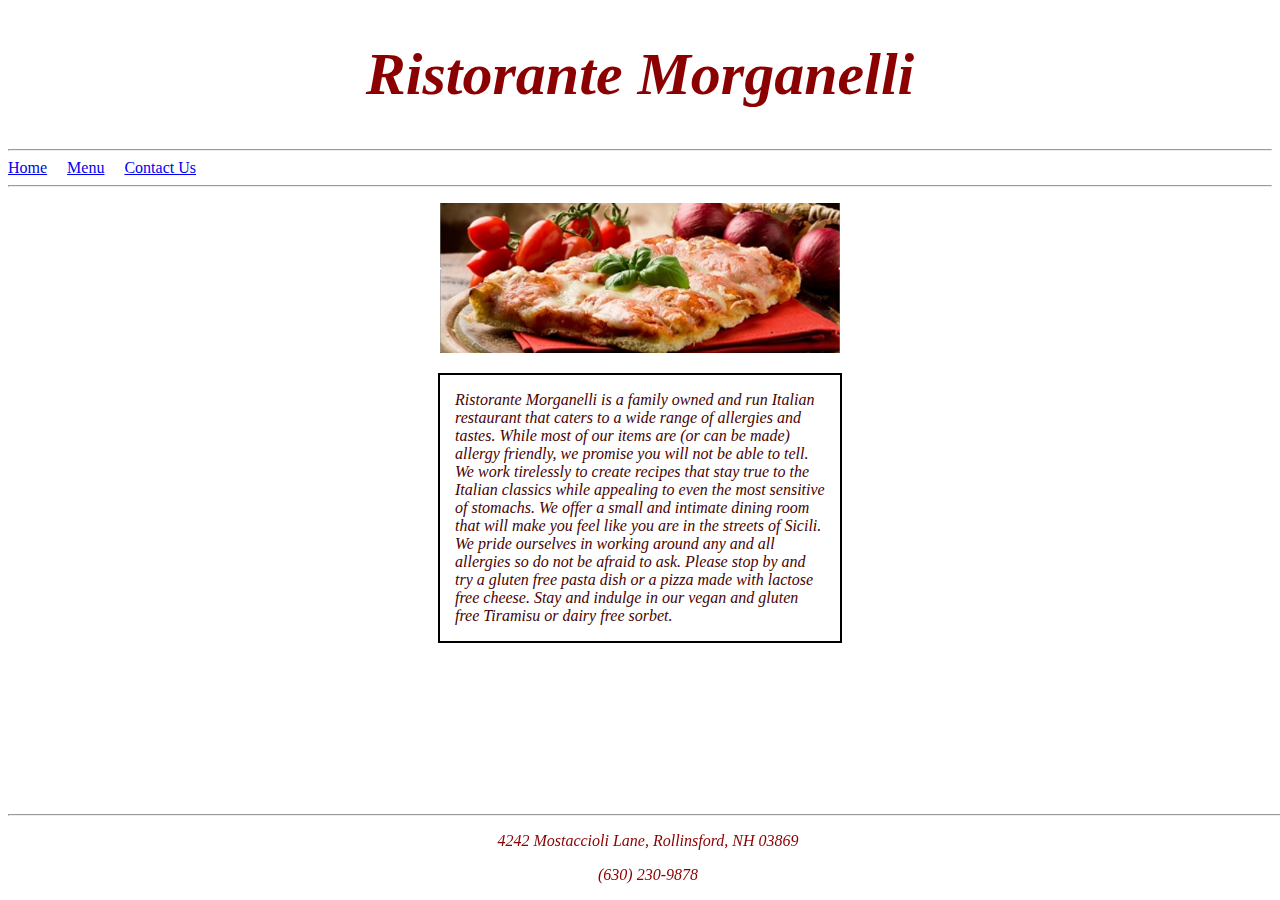
==== index.html @ 00c62fdb "added external internal and inline styling" ====
<!DOCTYPE html>
<html>
    <head>
        <title>Home Page</title>
        <link href="restaurantStyles.css" rel="stylesheet" type="text/css"/>
        <meta name="viewport" content="width=device-width, initial-scale=1.0">
        <style>
            .restaurantdescription {
                border: 2px solid black;
                width: 370px;
                padding-left: 15px;
                padding-right: 15px;
                color: #460303;
                font-style:italic;
            }
        </style>
    </head>
    <body>
        <h1>Ristorante Morganelli</h1>
        <hr/>
        <a href="index.html">Home</a>&emsp;
        <a href="menu.html">Menu</a>&emsp;
        <a href="contact.html">Contact Us</a>&emsp;
        <hr/>
        <div style="text-align: center">
            <p>
                <img src="images/ristorante.png"
                alt="Image of some AWESOME Ristorante Morganelli Gluten Free Pizza"
                style="width:400px;height:150px;"/>
            </p>
        </div>
        <center>
        <div class="restaurantdescription">
            <p align="left">
            Ristorante Morganelli is a family owned and run Italian restaurant that caters to a wide range of allergies and tastes.  
            While most of our items are (or can be made) allergy friendly, we promise you will not be able to tell.  We work tirelessly
            to create recipes that stay true to the Italian classics while appealing to even the most sensitive of stomachs.  We offer a 
            small and intimate dining room that will make you feel like you are in the streets of Sicili.  We pride ourselves in working
            around any and all allergies so do not be afraid to ask. Please stop by and try a gluten free pasta dish or a pizza made with 
            lactose free cheese.  Stay and indulge in our vegan and gluten free Tiramisu or dairy free sorbet. 
            </p>
        </div>
        </center>
        <footer>
            <hr/>
            <p>
            4242 Mostaccioli Lane, Rollinsford, NH 03869
            </p>
            <p>
            (630) 230-9878
            </p>
        </footer>
    </body>
</html>
---- restaurantStyles.css ----
h1,footer {
    font-style:italic;
    color:darkred;
    text-align: center;
}
h1 {
    font-size: 60px;
}

footer {
    font-size: 16px;
    position: fixed;
    width: 100%;
    bottom: 0;
}
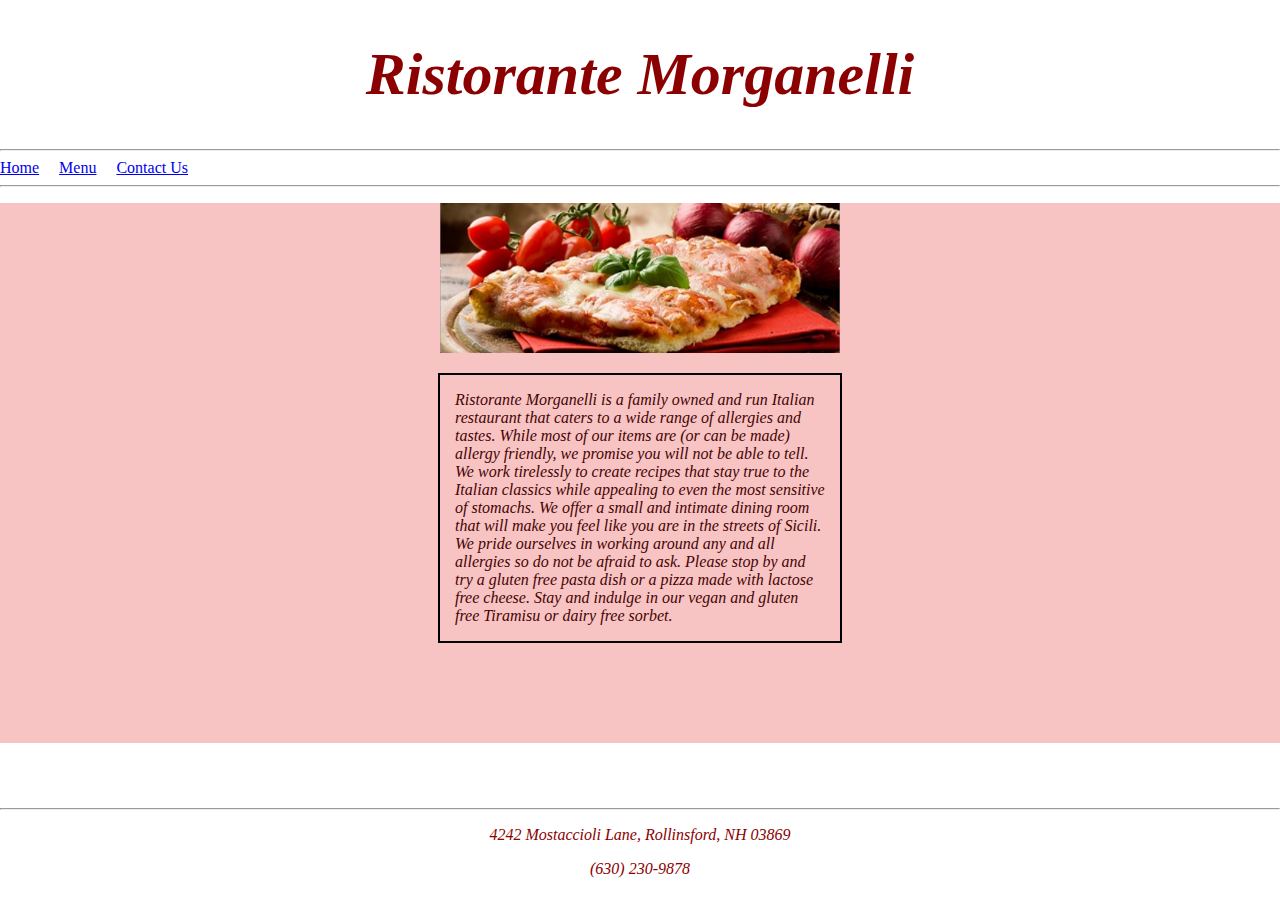
==== commit 26de3ec2: "changed background colors and labels for Lab V3" ====
--- a/index.html
+++ b/index.html
@@ -16,39 +16,47 @@
         </style>
     </head>
     <body>
-        <h1>Ristorante Morganelli</h1>
-        <hr/>
-        <a href="index.html">Home</a>&emsp;
-        <a href="menu.html">Menu</a>&emsp;
-        <a href="contact.html">Contact Us</a>&emsp;
-        <hr/>
-        <div style="text-align: center">
-            <p>
-                <img src="images/ristorante.png"
-                alt="Image of some AWESOME Ristorante Morganelli Gluten Free Pizza"
-                style="width:400px;height:150px;"/>
-            </p>
+        <div id="wrapper">
+            <div id="header"></div>
+                <h1 id="restaurantheader">Ristorante Morganelli</h1>
+                <hr/>
+                <a href="index.html">Home</a>&emsp;
+                <a href="menu.html">Menu</a>&emsp;
+                <a href="contact.html">Contact Us</a>&emsp;
+                <hr/>
+            </div>
+            <div id="homecontent" style="text-align: center">
+                <div id="resaurantimage">
+                    <p>
+                        <img src="images/ristorante.png"
+                        alt="Image of some AWESOME Ristorante Morganelli Gluten Free Pizza"
+                        style="width:400px;height:150px;"/>
+                    </p>
+                </div>
+                <center>
+                <div class="restaurantdescription">
+                    <p align="left">
+                    Ristorante Morganelli is a family owned and run Italian restaurant that caters to a wide range of allergies and tastes.  
+                    While most of our items are (or can be made) allergy friendly, we promise you will not be able to tell.  We work tirelessly
+                    to create recipes that stay true to the Italian classics while appealing to even the most sensitive of stomachs.  We offer a 
+                    small and intimate dining room that will make you feel like you are in the streets of Sicili.  We pride ourselves in working
+                    around any and all allergies so do not be afraid to ask. Please stop by and try a gluten free pasta dish or a pizza made with 
+                    lactose free cheese.  Stay and indulge in our vegan and gluten free Tiramisu or dairy free sorbet. 
+                    </p>
+                </div>
+                </center>
+            </div>
+            <div id="footer">
+                <hr/>
+                <footer>
+                        <p>
+                        4242 Mostaccioli Lane, Rollinsford, NH 03869
+                        </p>
+                        <p>
+                        (630) 230-9878
+                        </p>
+                </footer>
+            </div>
         </div>
-        <center>
-        <div class="restaurantdescription">
-            <p align="left">
-            Ristorante Morganelli is a family owned and run Italian restaurant that caters to a wide range of allergies and tastes.  
-            While most of our items are (or can be made) allergy friendly, we promise you will not be able to tell.  We work tirelessly
-            to create recipes that stay true to the Italian classics while appealing to even the most sensitive of stomachs.  We offer a 
-            small and intimate dining room that will make you feel like you are in the streets of Sicili.  We pride ourselves in working
-            around any and all allergies so do not be afraid to ask. Please stop by and try a gluten free pasta dish or a pizza made with 
-            lactose free cheese.  Stay and indulge in our vegan and gluten free Tiramisu or dairy free sorbet. 
-            </p>
-        </div>
-        </center>
-        <footer>
-            <hr/>
-            <p>
-            4242 Mostaccioli Lane, Rollinsford, NH 03869
-            </p>
-            <p>
-            (630) 230-9878
-            </p>
-        </footer>
     </body>
 </html>--- a/restaurantStyles.css
+++ b/restaurantStyles.css
@@ -1,15 +1,39 @@
-h1,footer {
+body {
+	margin:0;
+	padding:0;
+	height:100%;
+}
+#wrapper{
+	min-height:100%;
+	position:relative;
+}
+/*#header {
+	padding:0px;
+}*/
+#restaurantheader {
+	font-style:italic;
+	color:darkred;
+	text-align: center;
+	font-size: 60px;
+	background:
+}
+#homecontent,#menucontent,#contactcontent {
+	padding-bottom:100px; /* Height of the footer element */
+}
+#menucontent {
+	background-color:lightgray;
+}
+#homecontent {
+	background-color:#F7C3C3;
+}
+#footer {
+	width:100%;
+	height:100px;
+	position:absolute;
+	bottom:0;
+    left:0;
+    font-size: 16px;
     font-style:italic;
     color:darkred;
     text-align: center;
-}
-h1 {
-    font-size: 60px;
-}
-
-footer {
-    font-size: 16px;
-    position: fixed;
-    width: 100%;
-    bottom: 0;
 }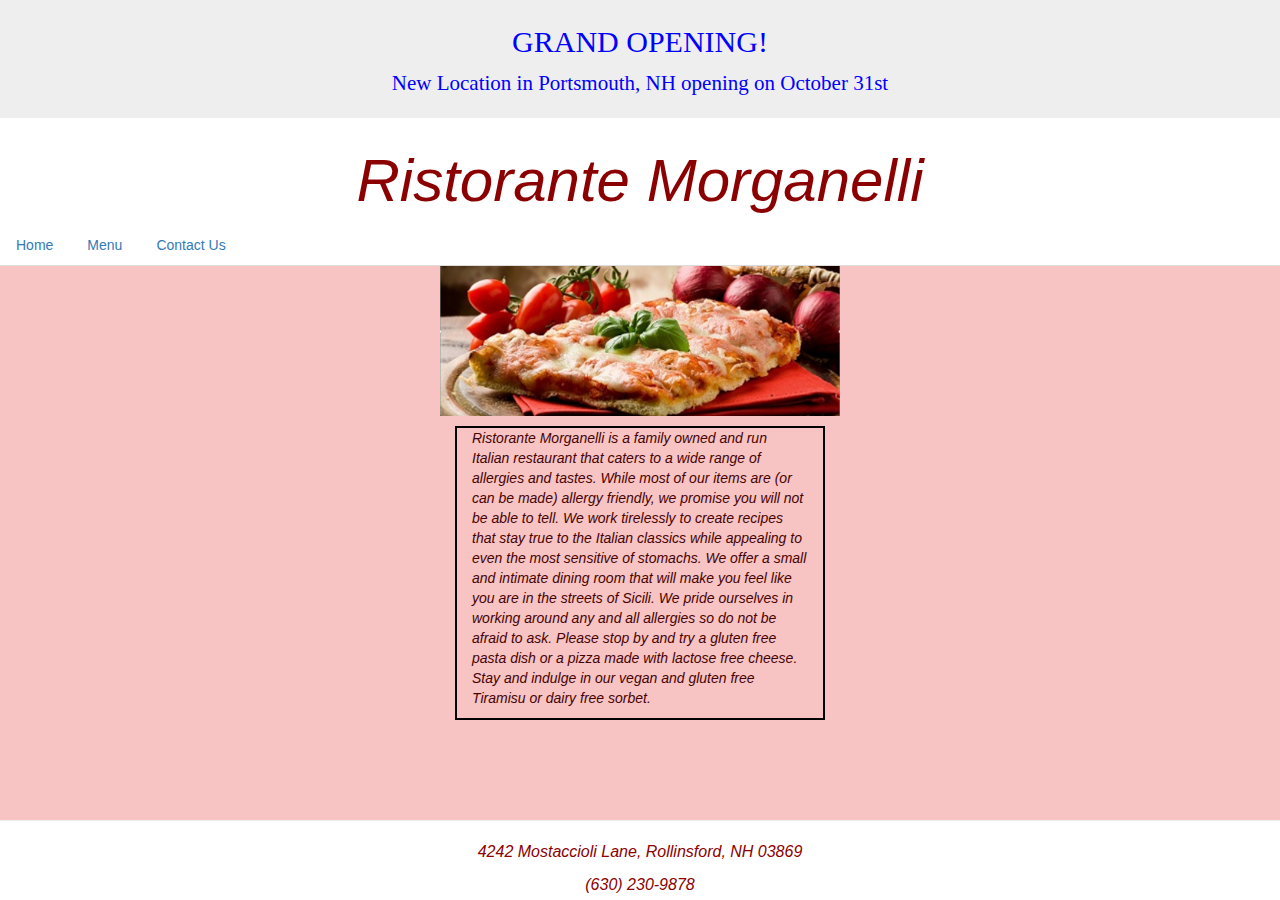
==== commit 695e6d32: "added bootstrap, jumbotron and nav tabs checking in before adding grid system" ====
--- a/index.html
+++ b/index.html
@@ -3,7 +3,8 @@
     <head>
         <title>Home Page</title>
         <link href="restaurantStyles.css" rel="stylesheet" type="text/css"/>
-        <meta name="viewport" content="width=device-width, initial-scale=1.0">
+        <meta name="viewport" content="width=device-width, initial-scale=1">
+        <link href="bootstrap-3.3.7-dist/css/bootstrap.min.css" rel="stylesheet">
         <style>
             .restaurantdescription {
                 border: 2px solid black;
@@ -13,17 +14,41 @@
                 color: #460303;
                 font-style:italic;
             }
+            .jumbotron {
+                font-family:italic;
+                font-size:20px;
+                color: blue;
+                text-align: center;
+                padding-top: 5px;
+                padding-bottom: 5px;
+            }
         </style>
     </head>
     <body>
         <div id="wrapper">
             <div id="header"></div>
+                <div class="jumbotron">
+                    <div class="container-fluid">
+                        <h2>GRAND OPENING!</h2>
+                        <p>New Location in Portsmouth, NH opening on October 31st</p>
+                    </div>
+                </div>
                 <h1 id="restaurantheader">Ristorante Morganelli</h1>
-                <hr/>
-                <a href="index.html">Home</a>&emsp;
+                <ul class="nav nav-tabs">
+                    <li>
+                        <a href="index.html">Home</a>
+                    </li>
+                    <li>
+                        <a href="menu.html">Menu</a>
+                    </li>
+                    <li>
+                        <a href="contact.html">Contact Us</a>
+                    </li>
+                </ul>
+                <!--</ul>
+                <a href="index.html">Home</a>
                 <a href="menu.html">Menu</a>&emsp;
-                <a href="contact.html">Contact Us</a>&emsp;
-                <hr/>
+                <a href="contact.html">Contact Us</a>&emsp;-->
             </div>
             <div id="homecontent" style="text-align: center">
                 <div id="resaurantimage">
--- a/restaurantStyles.css
+++ b/restaurantStyles.css
@@ -7,15 +7,28 @@
 	min-height:100%;
 	position:relative;
 }
-/*#header {
+a {
+	font-weight: none;
+	text-decoration: underline;
+	color: black
+}
+a:visited {
+	color: darkred
+}
+a:hover {
+	font-weight: bold;
+}
+a:active {
+	text-decoration: none;
+}
+#header {
 	padding:0px;
-}*/
+}
 #restaurantheader {
 	font-style:italic;
 	color:darkred;
 	text-align: center;
 	font-size: 60px;
-	background:
 }
 #homecontent,#menucontent,#contactcontent {
 	padding-bottom:100px; /* Height of the footer element */
@@ -25,6 +38,35 @@
 }
 #homecontent {
 	background-color:#F7C3C3;
+}
+#fooditems {
+	text-align: center;
+	border-spacing: 1em;
+}
+#fooditems th, #fooditems td {
+	width:33%;
+	font-style:italic;
+	}
+#fooditems th, #beverages th {
+	color:darkred;
+	font-size:20px;
+}
+#fooditems td #beverages td{
+	color: #460303
+}
+#beverages th, beverages td {
+	text-align:left;
+	font-style: italic;
+}
+#beverages th {
+	text-decoration: underline;
+}
+#beverages {
+	width:35%;
+	padding-top:20px;
+}
+#price {
+	text-align:right;
 }
 #footer {
 	width:100%;
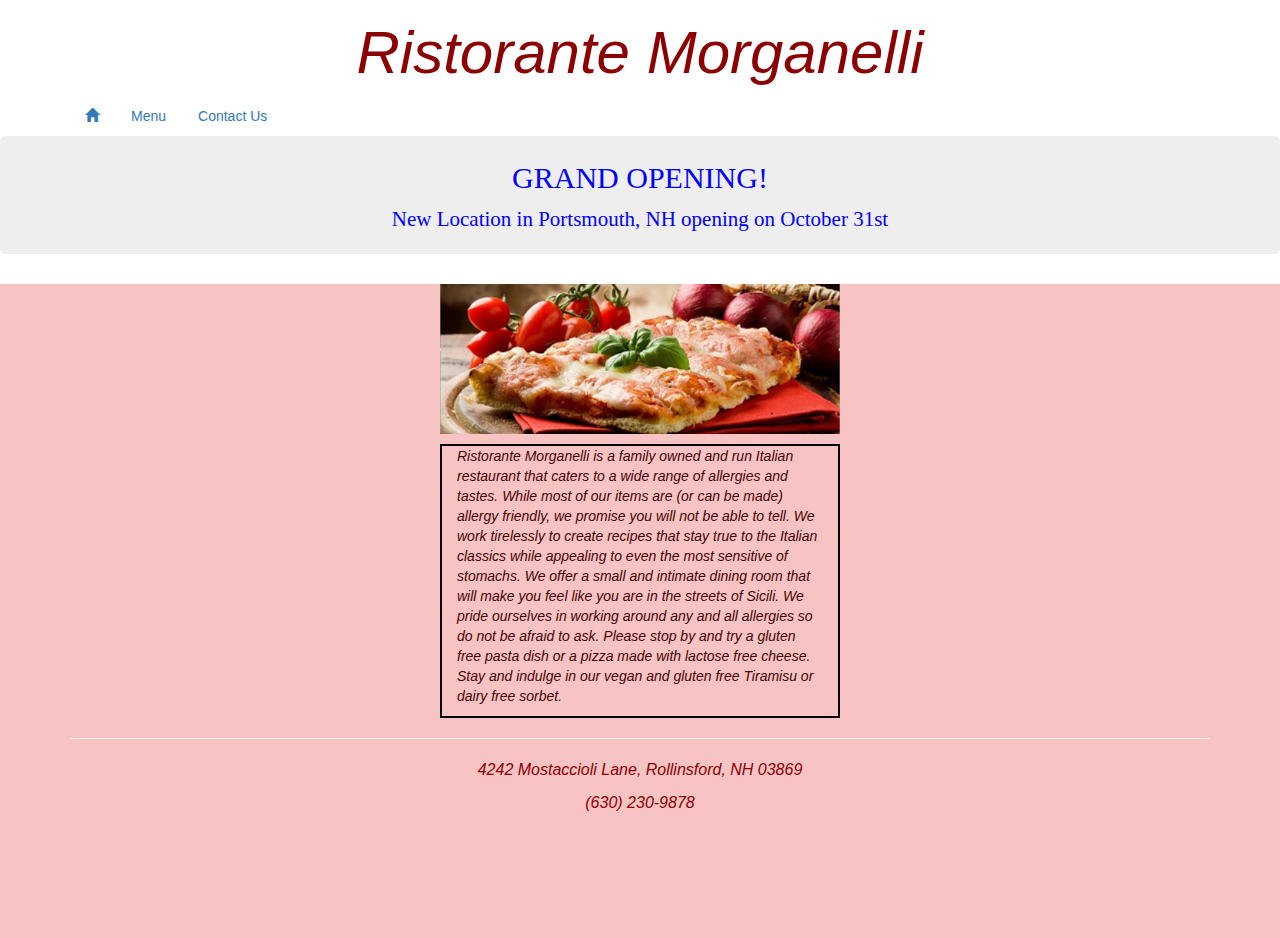
==== commit 85831732: "put pages on responsive grid and added house glyphicon" ====
--- a/index.html
+++ b/index.html
@@ -3,12 +3,13 @@
     <head>
         <title>Home Page</title>
         <link href="restaurantStyles.css" rel="stylesheet" type="text/css"/>
+        <link href="http://glyphicons.com/" rel="text/css" type"glyphicon"/>
         <meta name="viewport" content="width=device-width, initial-scale=1">
         <link href="bootstrap-3.3.7-dist/css/bootstrap.min.css" rel="stylesheet">
         <style>
             .restaurantdescription {
                 border: 2px solid black;
-                width: 370px;
+                width: 400px;
                 padding-left: 15px;
                 padding-right: 15px;
                 color: #460303;
@@ -25,62 +26,82 @@
         </style>
     </head>
     <body>
-        <div id="wrapper">
-            <div id="header"></div>
-                <div class="jumbotron">
-                    <div class="container-fluid">
-                        <h2>GRAND OPENING!</h2>
-                        <p>New Location in Portsmouth, NH opening on October 31st</p>
-                    </div>
+        <div class="container-fluid">
+            <div class="row">
+                <div class="col-12">
+                    <h1 id="restaurantheader">Ristorante Morganelli</h1>
                 </div>
-                <h1 id="restaurantheader">Ristorante Morganelli</h1>
-                <ul class="nav nav-tabs">
-                    <li>
-                        <a href="index.html">Home</a>
-                    </li>
-                    <li>
-                        <a href="menu.html">Menu</a>
-                    </li>
-                    <li>
-                        <a href="contact.html">Contact Us</a>
-                    </li>
-                </ul>
+            </div>
+        </div>
+        <div class="container">
+            <div class="row">
+                <div class="col-sm-12">
+                    <ul class="nav nav-pills">
+                        <!--<li><a href="index.html"><Home></a></li>-->
+                        <li><a href="index.html"><span class="glyphicon glyphicon-home"></span></a></li>
+                        <li><a href="menu.html">Menu</a></li>
+                        <li><a href="contact.html">Contact Us</a></li>
+                    </ul>
+                </div>
+            </div>
+        </div>
+         <div class="container-fluid">
+            <div class="row">
+                <div class="col-sm-12 jumbotron">
+                                <!--<div class="jumbotron">-->
+                    <h2>GRAND OPENING!</h2>
+                    <p>New Location in Portsmouth, NH opening on October 31st</p>
+                </div>
+            </div>
+        </div>    
                 <!--</ul>
                 <a href="index.html">Home</a>
                 <a href="menu.html">Menu</a>&emsp;
                 <a href="contact.html">Contact Us</a>&emsp;-->
+        <div id="homecontent" style="text-align: center">
+            <div class="container">
+                <div class"row">
+                    <div class="col-sm-12">
+                        <div id="resaurantimage">
+                            <p>
+                                <img src="images/ristorante.png"
+                                alt="Image of some AWESOME Ristorante Morganelli Gluten Free Pizza"
+                                style="width:400px;height:150px;"/>
+                            </p>
+                        </div>
+                    </div>
+                </div>
             </div>
-            <div id="homecontent" style="text-align: center">
-                <div id="resaurantimage">
-                    <p>
-                        <img src="images/ristorante.png"
-                        alt="Image of some AWESOME Ristorante Morganelli Gluten Free Pizza"
-                        style="width:400px;height:150px;"/>
-                    </p>
+            <div class="container">
+                <div class="row">
+                    <div class="col-sm-12">
+                        <center>
+                        <div class="restaurantdescription">
+                            <p align="left">
+                            Ristorante Morganelli is a family owned and run Italian restaurant that caters to a wide range of allergies and tastes.  
+                            While most of our items are (or can be made) allergy friendly, we promise you will not be able to tell.  We work tirelessly
+                            to create recipes that stay true to the Italian classics while appealing to even the most sensitive of stomachs.  We offer a 
+                            small and intimate dining room that will make you feel like you are in the streets of Sicili.  We pride ourselves in working
+                            around any and all allergies so do not be afraid to ask. Please stop by and try a gluten free pasta dish or a pizza made with 
+                            lactose free cheese.  Stay and indulge in our vegan and gluten free Tiramisu or dairy free sorbet. 
+                            </p>
+                        </div>
+                        </center>
+                    </div>
                 </div>
-                <center>
-                <div class="restaurantdescription">
-                    <p align="left">
-                    Ristorante Morganelli is a family owned and run Italian restaurant that caters to a wide range of allergies and tastes.  
-                    While most of our items are (or can be made) allergy friendly, we promise you will not be able to tell.  We work tirelessly
-                    to create recipes that stay true to the Italian classics while appealing to even the most sensitive of stomachs.  We offer a 
-                    small and intimate dining room that will make you feel like you are in the streets of Sicili.  We pride ourselves in working
-                    around any and all allergies so do not be afraid to ask. Please stop by and try a gluten free pasta dish or a pizza made with 
-                    lactose free cheese.  Stay and indulge in our vegan and gluten free Tiramisu or dairy free sorbet. 
-                    </p>
+            </div>
+            <div class="container">
+                <div class="row">
+                    <div class="col-sm-12">
+                        <div id="footer">
+                            <hr/>
+                            <footer>
+                                <p>4242 Mostaccioli Lane, Rollinsford, NH 03869</p>
+                                <p>(630) 230-9878</p>
+                            </footer>
+                        </div>
+                    </div>
                 </div>
-                </center>
-            </div>
-            <div id="footer">
-                <hr/>
-                <footer>
-                        <p>
-                        4242 Mostaccioli Lane, Rollinsford, NH 03869
-                        </p>
-                        <p>
-                        (630) 230-9878
-                        </p>
-                </footer>
             </div>
         </div>
     </body>
--- a/restaurantStyles.css
+++ b/restaurantStyles.css
@@ -2,10 +2,6 @@
 	margin:0;
 	padding:0;
 	height:100%;
-}
-#wrapper{
-	min-height:100%;
-	position:relative;
 }
 a {
 	font-weight: none;
@@ -20,6 +16,7 @@
 }
 a:active {
 	text-decoration: none;
+	background-color:#f7c3c3;
 }
 #header {
 	padding:0px;
@@ -41,37 +38,31 @@
 }
 #fooditems {
 	text-align: center;
-	border-spacing: 1em;
+	border-spacing: .5em;
 }
-#fooditems th, #fooditems td {
-	width:33%;
+#fooditems h3, #fooditems p {
 	font-style:italic;
 	}
-#fooditems th, #beverages th {
+#fooditems h3, #beverages h3 {
 	color:darkred;
 	font-size:20px;
 }
-#fooditems td #beverages td{
+#fooditems p, #beverages p{
 	color: #460303
 }
-#beverages th, beverages td {
-	text-align:left;
+#beverages h3, #beverages p {
 	font-style: italic;
 }
-#beverages th {
+#beverages h3 {
 	text-decoration: underline;
 }
 #beverages {
-	width:35%;
 	padding-top:20px;
-}
-#price {
-	text-align:right;
 }
 #footer {
 	width:100%;
 	height:100px;
-	position:absolute;
+	position:static;
 	bottom:0;
     left:0;
     font-size: 16px;
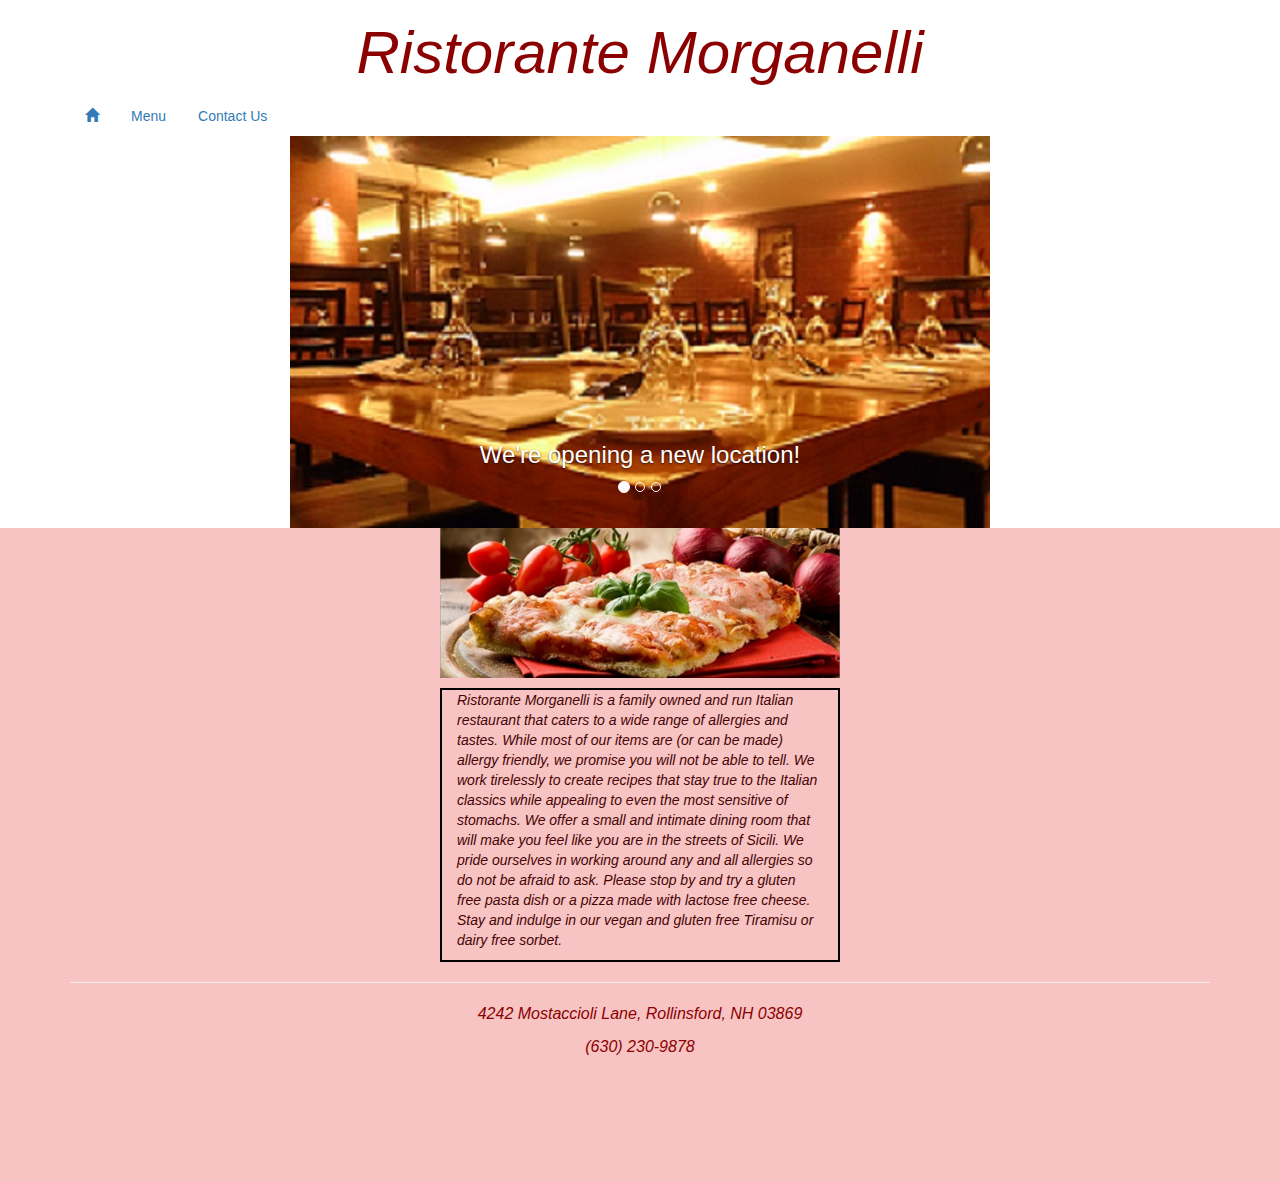
==== commit d9980541: "Added carousel" ====
--- a/index.html
+++ b/index.html
@@ -4,8 +4,8 @@
         <title>Home Page</title>
         <link href="restaurantStyles.css" rel="stylesheet" type="text/css"/>
         <link href="http://glyphicons.com/" rel="text/css" type"glyphicon"/>
-        <meta name="viewport" content="width=device-width, initial-scale=1">
-        <link href="bootstrap-3.3.7-dist/css/bootstrap.min.css" rel="stylesheet">
+        <meta name="viewport" content="width=device-width, initial-scale=1"/>
+        <link href="bootstrap-3.3.7-dist/css/bootstrap.min.css" rel="stylesheet" media="screen"/>
         <style>
             .restaurantdescription {
                 border: 2px solid black;
@@ -22,6 +22,10 @@
                 text-align: center;
                 padding-top: 5px;
                 padding-bottom: 5px;
+            }
+            .carousel-inner img {
+                margin:0 auto; 
+                height:325px;
             }
         </style>
     </head>
@@ -45,15 +49,47 @@
                 </div>
             </div>
         </div>
-         <div class="container-fluid">
+        <div class="container-fluid">
+            <div class="row">
+                <div class="col-sm-12">
+                    <div id="myCarousel" class="carousel slide" data-ride="carousel">
+                        <ol class="carousel-indicators">
+                            <li data-target="#myCarousel" data-slide-to="0" class="active"></li>
+                            <li data-target="#myCarousel" data-slide-to="1"></li>
+                            <li data-target="#myCarousel" data-slide-to="2"></li>
+                        </ol>
+                        <div class="carousel-inner">
+                            <div class="item active">
+                                <img src="images/rmrestaurant.jpg" alt="Location">
+                                <div class="carousel-caption">
+                                    <h3>We're opening a new location!</h3>
+                                </div>
+                            </div>
+                            <div class="item">
+                                <img src="images/seasonal.jpg" alt="Seasonal">
+                                <div class="carousel-caption">
+                                    <h3>We're rolling out our seasonal menu, with special options for this season.</h3>
+                                </div>
+                            </div>
+                            <div class="item">
+                                <img src="images/drinks.jpg" alt="Drink">
+                                <div class="carousel-caption">
+                                    <h3>The Drink of the Month is SG Special Brew</h3>
+                                </div>
+                            </div>
+                        </div>
+                    </div>
+                </div>
+            </div>
+        </div>
+        <!--<div class="container-fluid">
             <div class="row">
                 <div class="col-sm-12 jumbotron">
-                                <!--<div class="jumbotron">-->
                     <h2>GRAND OPENING!</h2>
                     <p>New Location in Portsmouth, NH opening on October 31st</p>
                 </div>
             </div>
-        </div>    
+        </div>-->   
                 <!--</ul>
                 <a href="index.html">Home</a>
                 <a href="menu.html">Menu</a>&emsp;
@@ -104,5 +140,8 @@
                 </div>
             </div>
         </div>
+        <script src="https://ajax.googleapis.com/ajax/libs/jquery/1.12.4/jquery.min.js"></script>
+        <script src="bootstrap-3.3.7-dist/js/bootstrap.min.js"></script>
+        <script src="bootstrap-3.3.7-dist/js/npm.js"></script>
     </body>
 </html>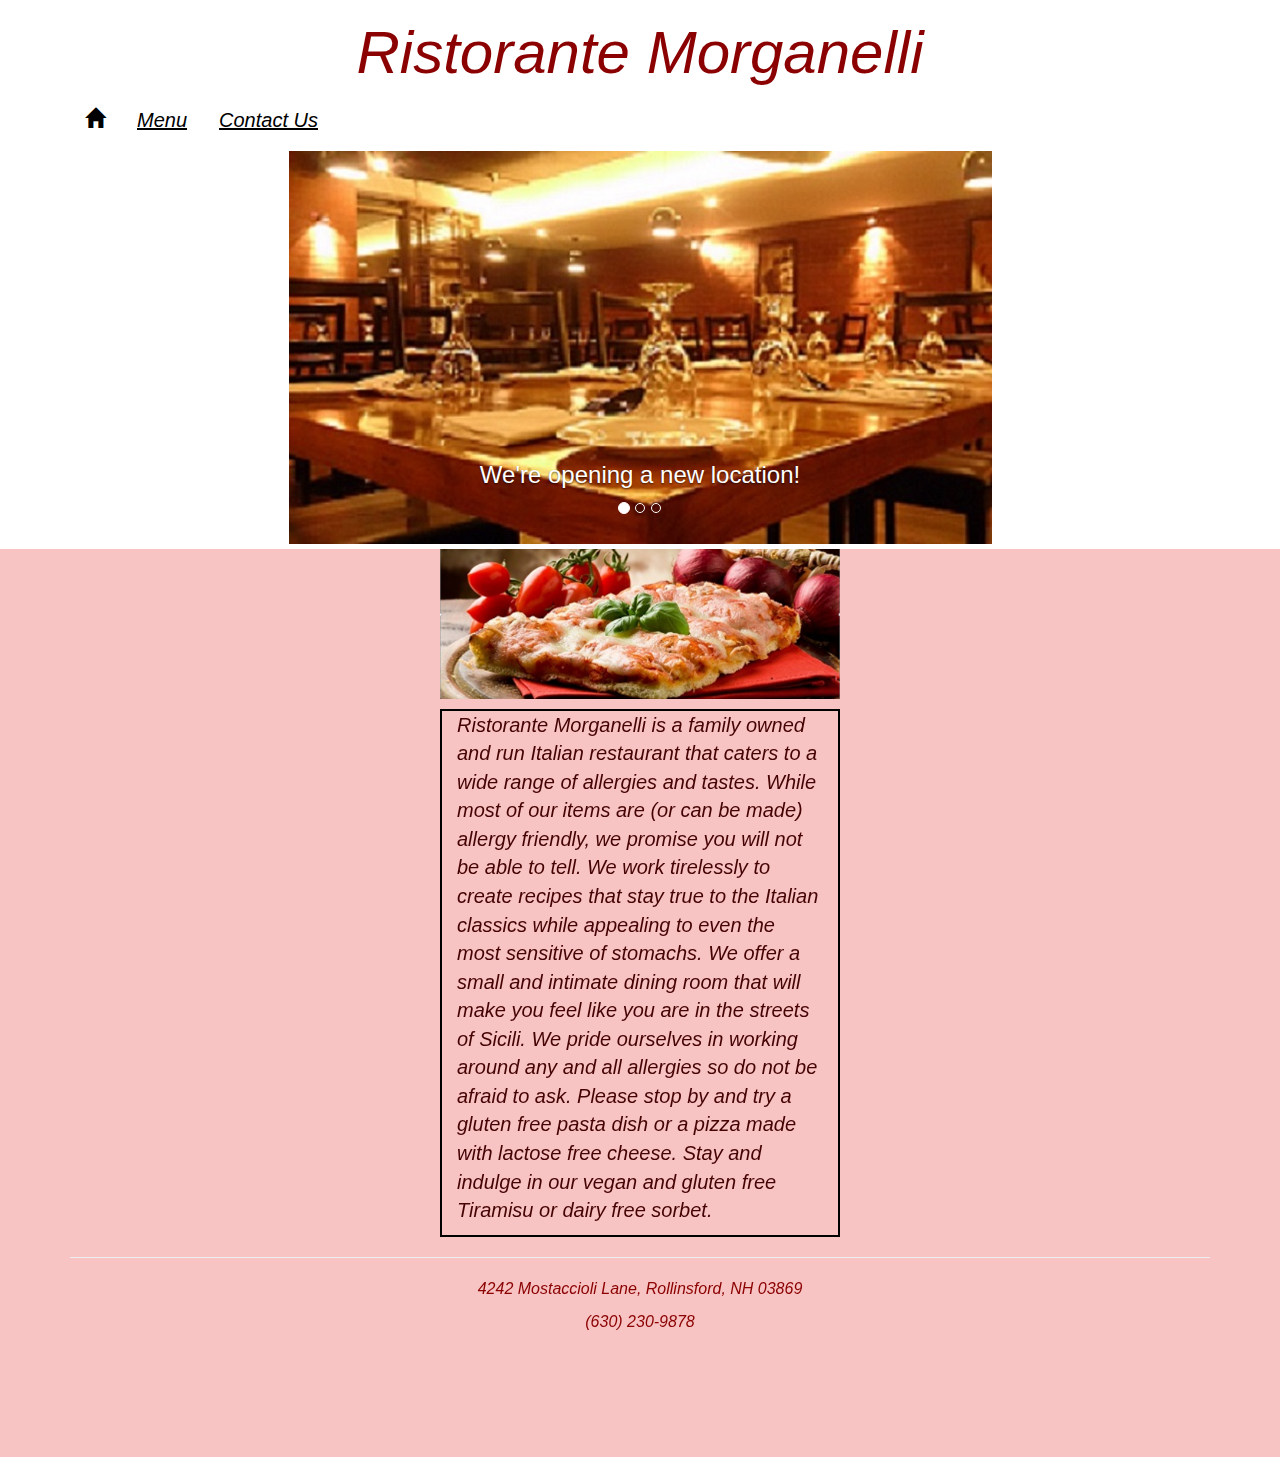
==== commit 500b1540: "added disabled JavaScript message and cleaned up pages" ====
--- a/index.html
+++ b/index.html
@@ -14,18 +14,21 @@
                 padding-right: 15px;
                 color: #460303;
                 font-style:italic;
+                font-size:20px;
             }
-            .jumbotron {
+            /*.jumbotron {
                 font-family:italic;
                 font-size:20px;
                 color: blue;
                 text-align: center;
                 padding-top: 5px;
                 padding-bottom: 5px;
-            }
+            }*/
             .carousel-inner img {
                 margin:0 auto; 
                 height:325px;
+                padding-top:5px;
+                padding-bottom:5px;
             }
         </style>
     </head>
@@ -49,6 +52,14 @@
                 </div>
             </div>
         </div>
+        <div class="container">
+            <div class="row">
+                <div id="noscript" class="col-sm-12">
+                    <noscript>Your browser does not support JavaScript or JavaScript has been disabled.<br/>  
+                        This site is best viewed with JavaScript enabled!</noscript>
+                </div> 
+            </div>
+        </div>
         <div class="container-fluid">
             <div class="row">
                 <div class="col-sm-12">
@@ -68,7 +79,7 @@
                             <div class="item">
                                 <img src="images/seasonal.jpg" alt="Seasonal">
                                 <div class="carousel-caption">
-                                    <h3>We're rolling out our seasonal menu, with special options for this season.</h3>
+                                    <h3>We're rolling out our seasonal menu, <br/>with special options for this season.</h3>
                                 </div>
                             </div>
                             <div class="item">
--- a/restaurantStyles.css
+++ b/restaurantStyles.css
@@ -3,7 +3,7 @@
 	padding:0;
 	height:100%;
 }
-a {
+/*a {
 	font-weight: none;
 	text-decoration: underline;
 	color: black
@@ -17,6 +17,23 @@
 a:active {
 	text-decoration: none;
 	background-color:#f7c3c3;
+}*/
+.nav-pills a {
+	font-weight: none;
+	text-decoration: underline;
+	color: black;
+	font-size:20px;
+	font-style:italic;
+}
+.nav-pills a:visited {
+	color: darkred;
+}
+.nav-pills a:hover {
+	font-weight: bold;
+}
+.nav-pills a:active {
+	text-decoration: none;
+	background-color:#f7c3c3;
 }
 #header {
 	padding:0px;
@@ -26,6 +43,13 @@
 	color:darkred;
 	text-align: center;
 	font-size: 60px;
+}
+#noscript {
+	text-align: center;
+	color: red;
+	font-weight: bold;
+	font-size:20px; 
+	padding: 10px:
 }
 #homecontent,#menucontent,#contactcontent {
 	padding-bottom:100px; /* Height of the footer element */
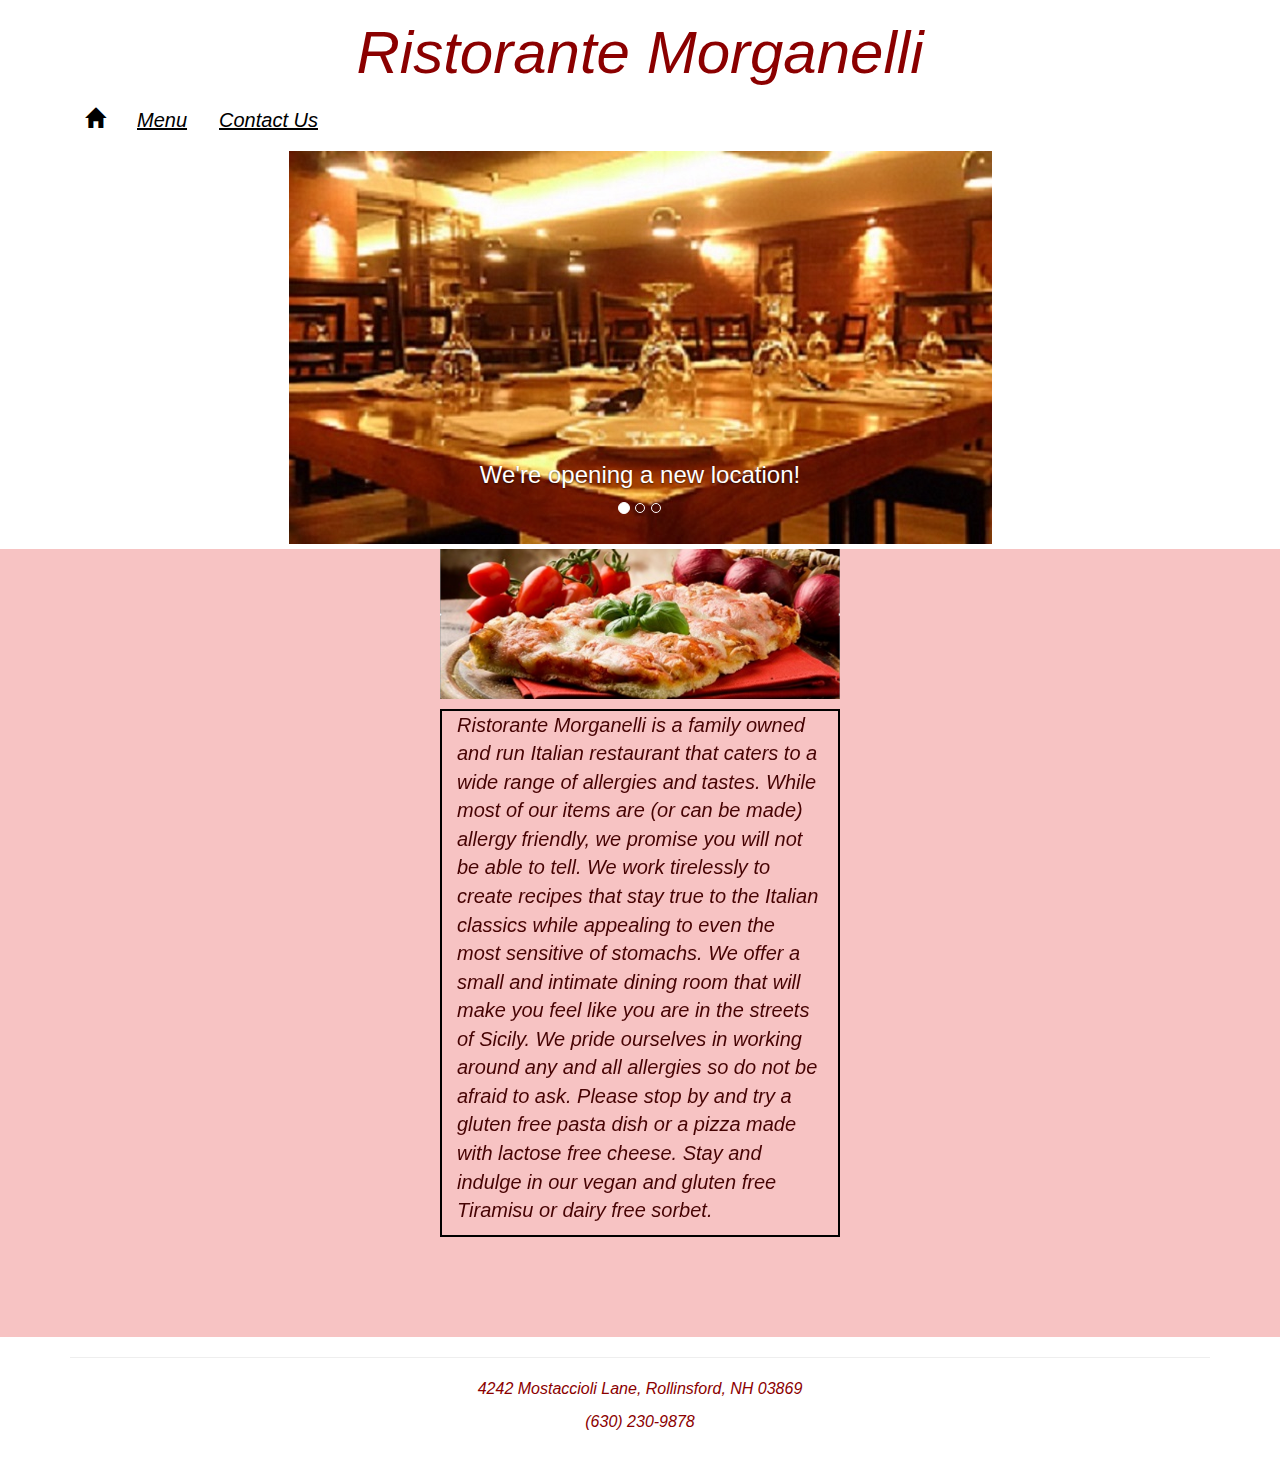
==== commit 9b91406c: "moved placement of columns for menu and contact pages" ====
--- a/index.html
+++ b/index.html
@@ -3,7 +3,7 @@
     <head>
         <title>Home Page</title>
         <link href="restaurantStyles.css" rel="stylesheet" type="text/css"/>
-        <link href="http://glyphicons.com/" rel="text/css" type"glyphicon"/>
+        <link href="http://glyphicons.com/" rel="text/css" type="glyphicon"/>
         <meta name="viewport" content="width=device-width, initial-scale=1"/>
         <link href="bootstrap-3.3.7-dist/css/bootstrap.min.css" rel="stylesheet" media="screen"/>
         <style>
@@ -107,7 +107,7 @@
                 <a href="contact.html">Contact Us</a>&emsp;-->
         <div id="homecontent" style="text-align: center">
             <div class="container">
-                <div class"row">
+                <div class="row">
                     <div class="col-sm-12">
                         <div id="resaurantimage">
                             <p>
@@ -128,7 +128,7 @@
                             Ristorante Morganelli is a family owned and run Italian restaurant that caters to a wide range of allergies and tastes.  
                             While most of our items are (or can be made) allergy friendly, we promise you will not be able to tell.  We work tirelessly
                             to create recipes that stay true to the Italian classics while appealing to even the most sensitive of stomachs.  We offer a 
-                            small and intimate dining room that will make you feel like you are in the streets of Sicili.  We pride ourselves in working
+                            small and intimate dining room that will make you feel like you are in the streets of Sicily.  We pride ourselves in working
                             around any and all allergies so do not be afraid to ask. Please stop by and try a gluten free pasta dish or a pizza made with 
                             lactose free cheese.  Stay and indulge in our vegan and gluten free Tiramisu or dairy free sorbet. 
                             </p>
@@ -137,6 +137,7 @@
                     </div>
                 </div>
             </div>
+        </div>
             <div class="container">
                 <div class="row">
                     <div class="col-sm-12">
@@ -150,7 +151,6 @@
                     </div>
                 </div>
             </div>
-        </div>
         <script src="https://ajax.googleapis.com/ajax/libs/jquery/1.12.4/jquery.min.js"></script>
         <script src="bootstrap-3.3.7-dist/js/bootstrap.min.js"></script>
         <script src="bootstrap-3.3.7-dist/js/npm.js"></script>
--- a/restaurantStyles.css
+++ b/restaurantStyles.css
@@ -83,6 +83,9 @@
 #beverages {
 	padding-top:20px;
 }
+#beverages p, h3 {
+	text-align: center;
+}
 #footer {
 	width:100%;
 	height:100px;
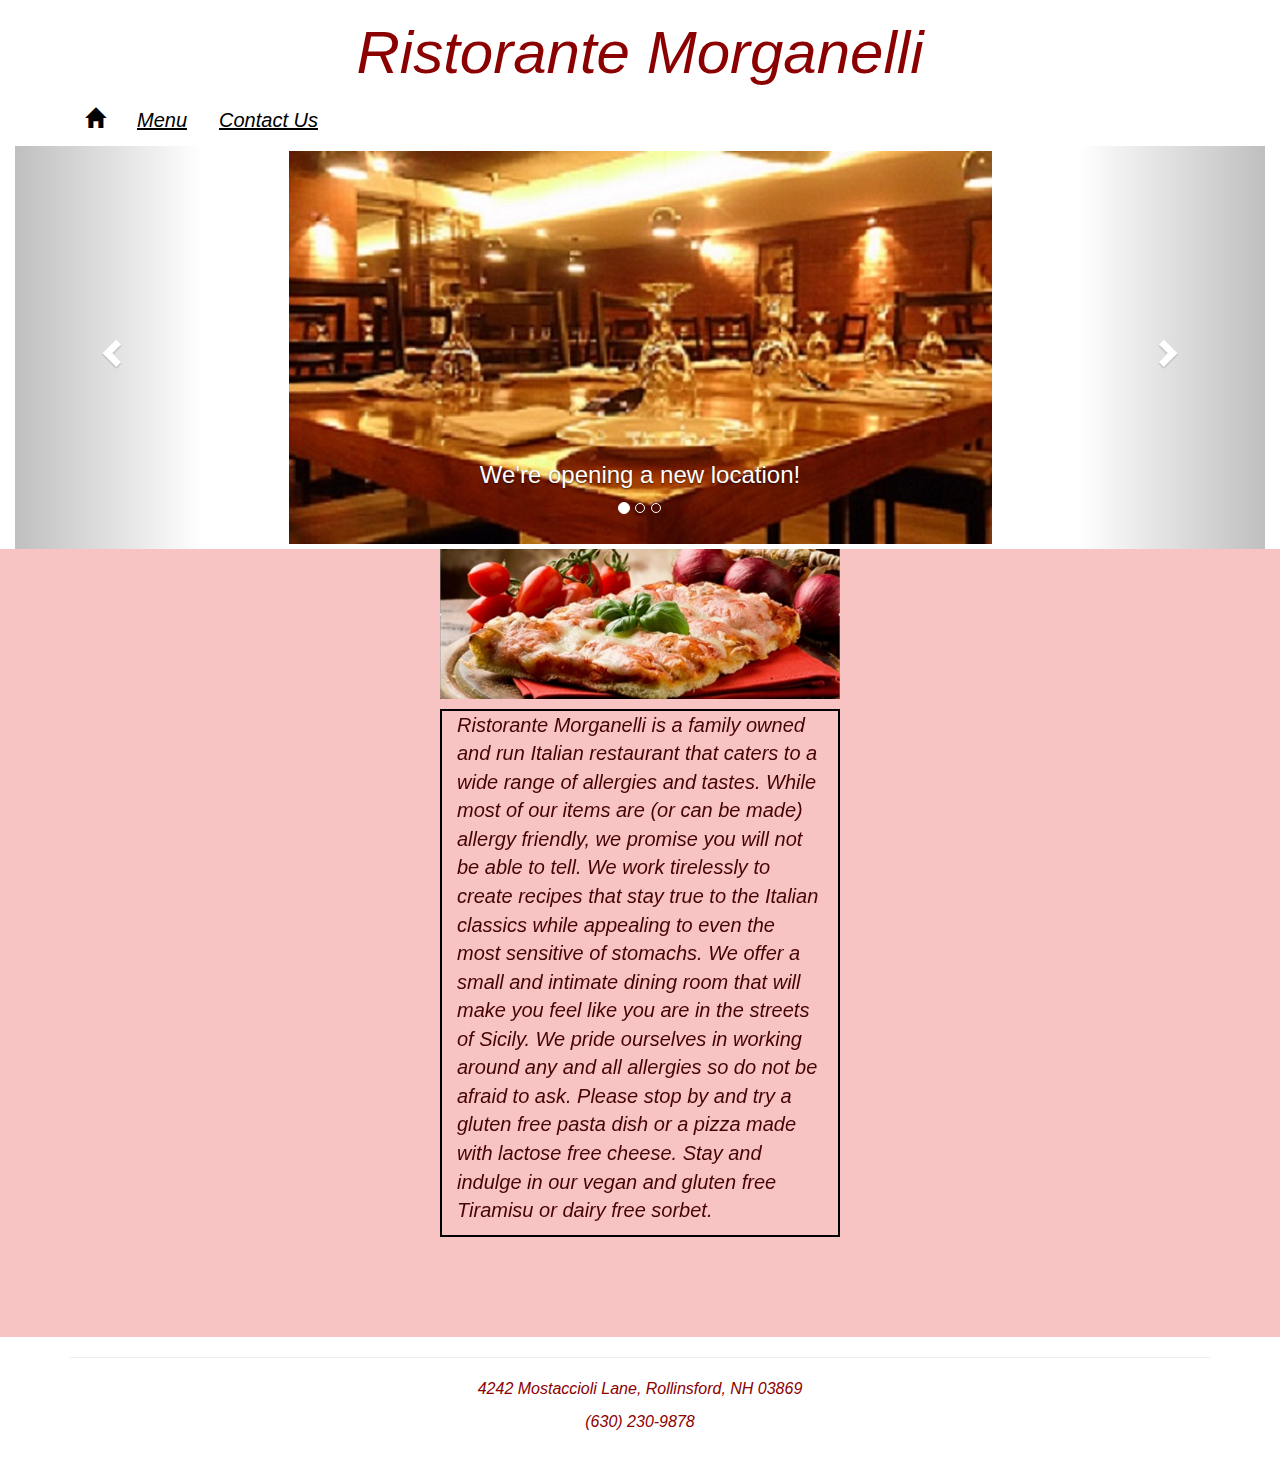
==== commit 7cf47c19: "added left right arrows to my carousel" ====
--- a/index.html
+++ b/index.html
@@ -89,6 +89,14 @@
                                 </div>
                             </div>
                         </div>
+                        <a class="left carousel-control" href="#myCarousel" data-slide="prev">
+                            <span class="glyphicon glyphicon-chevron-left"></span>
+                            <span class="sr-only">Previous</span>
+                        </a>
+                        <a class="right carousel-control" href="#myCarousel" data-slide="next">
+                            <span class="glyphicon glyphicon-chevron-right"></span>
+                            <span class="sr-only">Next</span>
+                        </a>
                     </div>
                 </div>
             </div>
